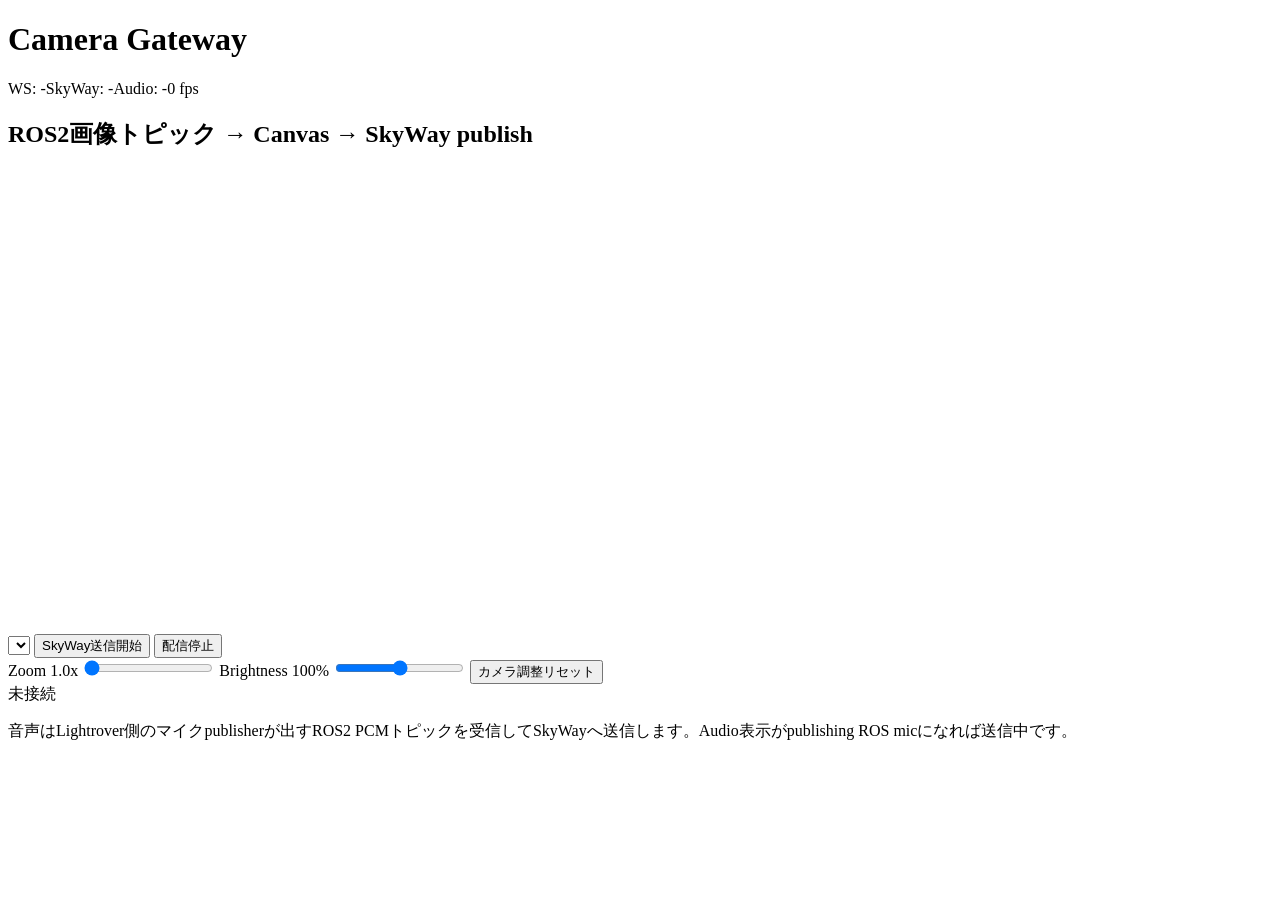
==== web/camera_gateway.html @ e6a775be "Initial commit" ====
<!doctype html>
<html lang="ja">
<head>
  <meta charset="utf-8" />
  <meta name="viewport" content="width=device-width, initial-scale=1" />
  <title>Lightrover Camera Gateway V8</title>
  <link rel="stylesheet" href="/static/style.css?v=v7" />
</head>
<body>
  <header>
    <h1>Camera Gateway</h1>
    <div class="status"><span id="wsState">WS: -</span><span id="skyState">SkyWay: -</span><span id="audioState">Audio: -</span><span id="fpsText">0 fps</span></div>
  </header>
  <main class="single">
    <section class="card">
      <h2>ROS2画像トピック → Canvas → SkyWay publish</h2>
      <select id="robotSelect"></select>
      <button id="startBtn">SkyWay送信開始</button>
      <button id="stopBtn" class="stop">配信停止</button>
      <canvas id="cameraCanvas" width="640" height="480"></canvas>
      <div class="cameraControls">
        <label for="zoomSlider">Zoom <span id="zoomValue" class="mono">1.0x</span></label>
        <input id="zoomSlider" type="range" min="1" max="3" step="0.1" value="1" />
        <label for="brightnessSlider">Brightness <span id="brightnessValue" class="mono">100%</span></label>
        <input id="brightnessSlider" type="range" min="0.5" max="1.5" step="0.05" value="1" />
        <button id="resetCameraBtn" type="button">カメラ調整リセット</button>
      </div>
      <div id="robotInfo" class="mono"></div>
      <div id="gatewayStatus" class="hint">未接続</div>
      <p class="hint">音声はLightrover側のマイクpublisherが出すROS2 PCMトピックを受信してSkyWayへ送信します。Audio表示がpublishing ROS micになれば送信中です。</p>
    </section>
  </main>
  <script type="module" src="/static/camera_gateway.js?v=v8"></script>
</body>
</html>
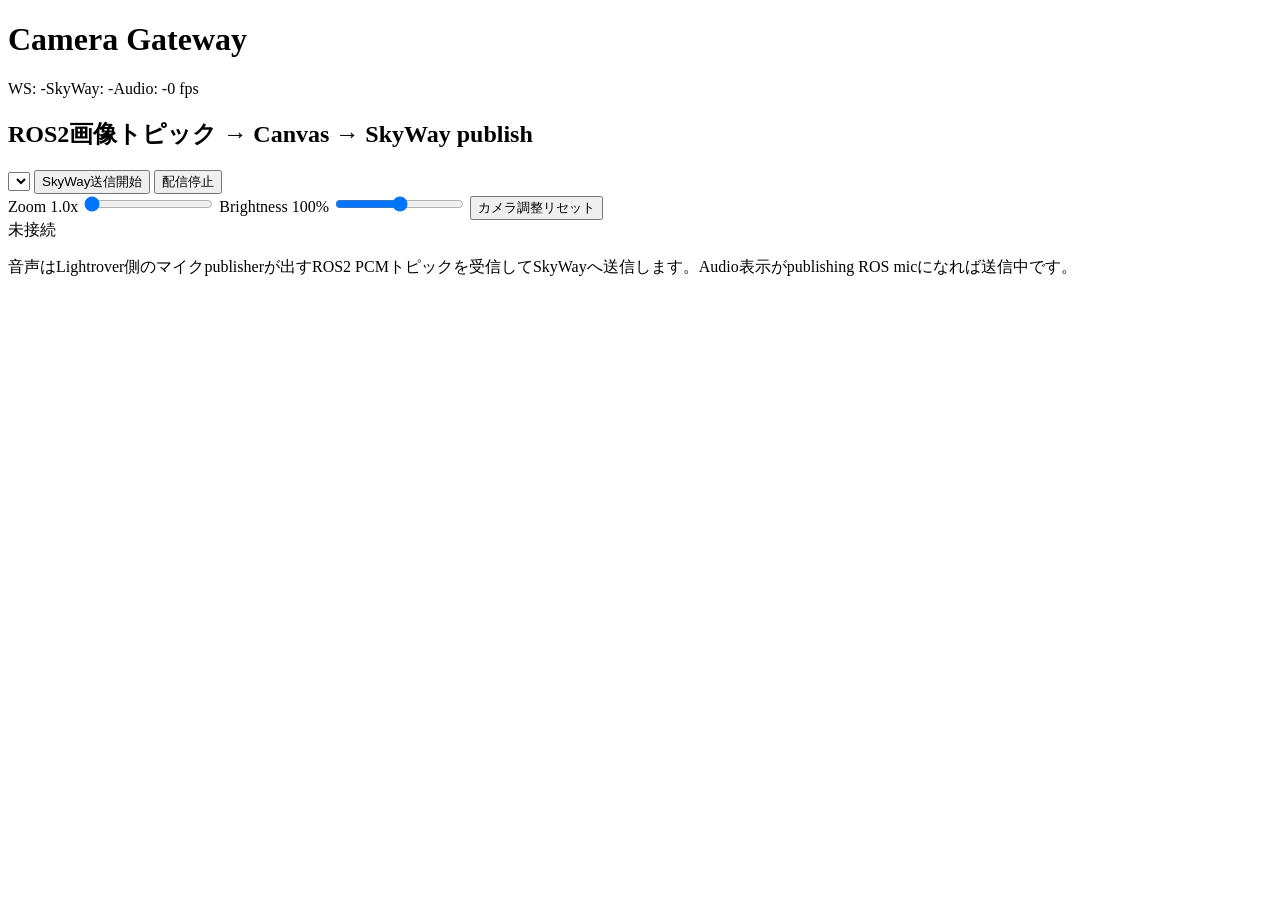
==== commit 77e113a6: "Fix SkyWay teleop UI and member name conflicts" ====
--- a/web/camera_gateway.html
+++ b/web/camera_gateway.html
@@ -4,9 +4,9 @@
   <meta charset="utf-8" />
   <meta name="viewport" content="width=device-width, initial-scale=1" />
   <title>Lightrover Camera Gateway V8</title>
-  <link rel="stylesheet" href="/static/style.css?v=v7" />
+  <link rel="stylesheet" href="/static/style.css?v=v11-button-text-layout" />
 </head>
-<body>
+<body class="gatewayPage">
   <header>
     <h1>Camera Gateway</h1>
     <div class="status"><span id="wsState">WS: -</span><span id="skyState">SkyWay: -</span><span id="audioState">Audio: -</span><span id="fpsText">0 fps</span></div>
@@ -14,10 +14,12 @@
   <main class="single">
     <section class="card">
       <h2>ROS2画像トピック → Canvas → SkyWay publish</h2>
-      <select id="robotSelect"></select>
-      <button id="startBtn">SkyWay送信開始</button>
-      <button id="stopBtn" class="stop">配信停止</button>
-      <canvas id="cameraCanvas" width="640" height="480"></canvas>
+      <div class="gatewayActions">
+        <select id="robotSelect"></select>
+        <button id="startBtn">SkyWay送信開始</button>
+        <button id="stopBtn" class="stop">配信停止</button>
+      </div>
+      <canvas id="cameraCanvas" width="640" height="480" hidden></canvas>
       <div class="cameraControls">
         <label for="zoomSlider">Zoom <span id="zoomValue" class="mono">1.0x</span></label>
         <input id="zoomSlider" type="range" min="1" max="3" step="0.1" value="1" />
@@ -30,6 +32,6 @@
       <p class="hint">音声はLightrover側のマイクpublisherが出すROS2 PCMトピックを受信してSkyWayへ送信します。Audio表示がpublishing ROS micになれば送信中です。</p>
     </section>
   </main>
-  <script type="module" src="/static/camera_gateway.js?v=v8"></script>
+  <script type="module" src="/static/camera_gateway.js?v=v11-button-text-layout"></script>
 </body>
 </html>
